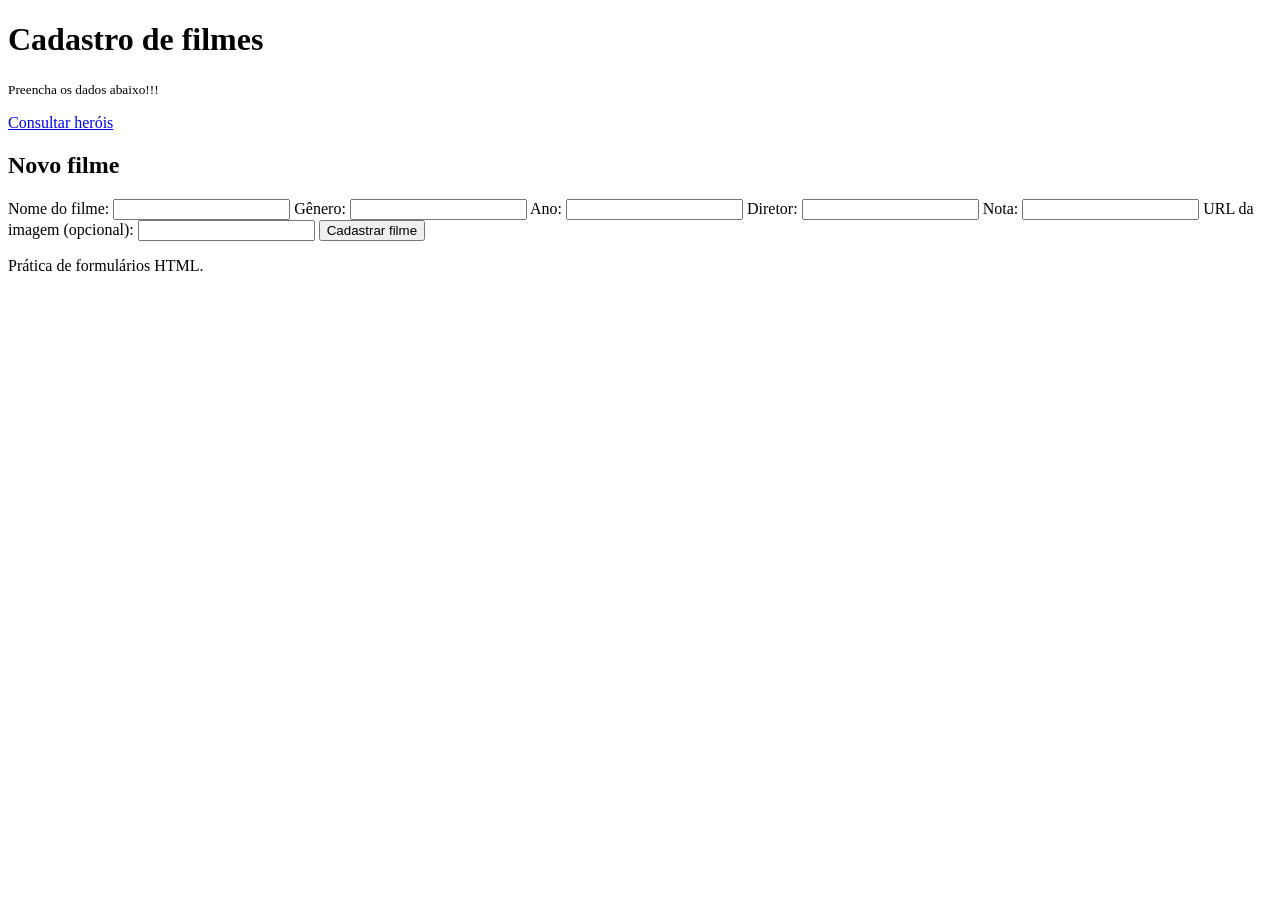
==== index.html @ c259d91e "adiciona pagina post" ====
<!DOCTYPE html>
<html lang="pt-BR">
    <head>
        <meta charset="UTF-8" />
        <title>Filmes</title>
        <link rel="stylesheet" href="css/style.css" />
        <script src="js/post.js" defer></script>
    </head>
    <body>
        <header>
            <h1>Cadastro de filmes</h1>
            <small>Preencha os dados abaixo!!!</small>
        </header>

        <main>
            <section id="intro">
                <p><a href="pages/get.html">Consultar heróis</a></p>
                <h2>Novo filme</h2>

                <form id="form-filme" method="post">
                    <label for="title">Nome do filme:</label>
                    <input id="title" name="title" type="text" minlength="3" maxlength="120" required />

                    <label for="genero">Gênero:</label>
                    <input id="genero" name="genero" type="text" required />

                    <label for="ano">Ano:</label>
                    <input id="ano" name="ano" type="number" required />

                    <label for="diretor">Diretor:</label>
                    <input id="diretor" name="diretor" type="text" required />

                    <label for="nota">Nota:</label>
                    <input id="nota" name="nota" type="number" required />

                    <label for="imageUrl">URL da imagem (opcional):</label>
                    <input id="imageUrl" name="imageUrl" type="url" />

                    <button type="submit">Cadastrar filme</button>
                </form>

                <p id="resposta"></p>

            </section>
        </main>

        <footer>
            <p>Prática de formulários HTML.</p>
        </footer>
    </body>
</html>
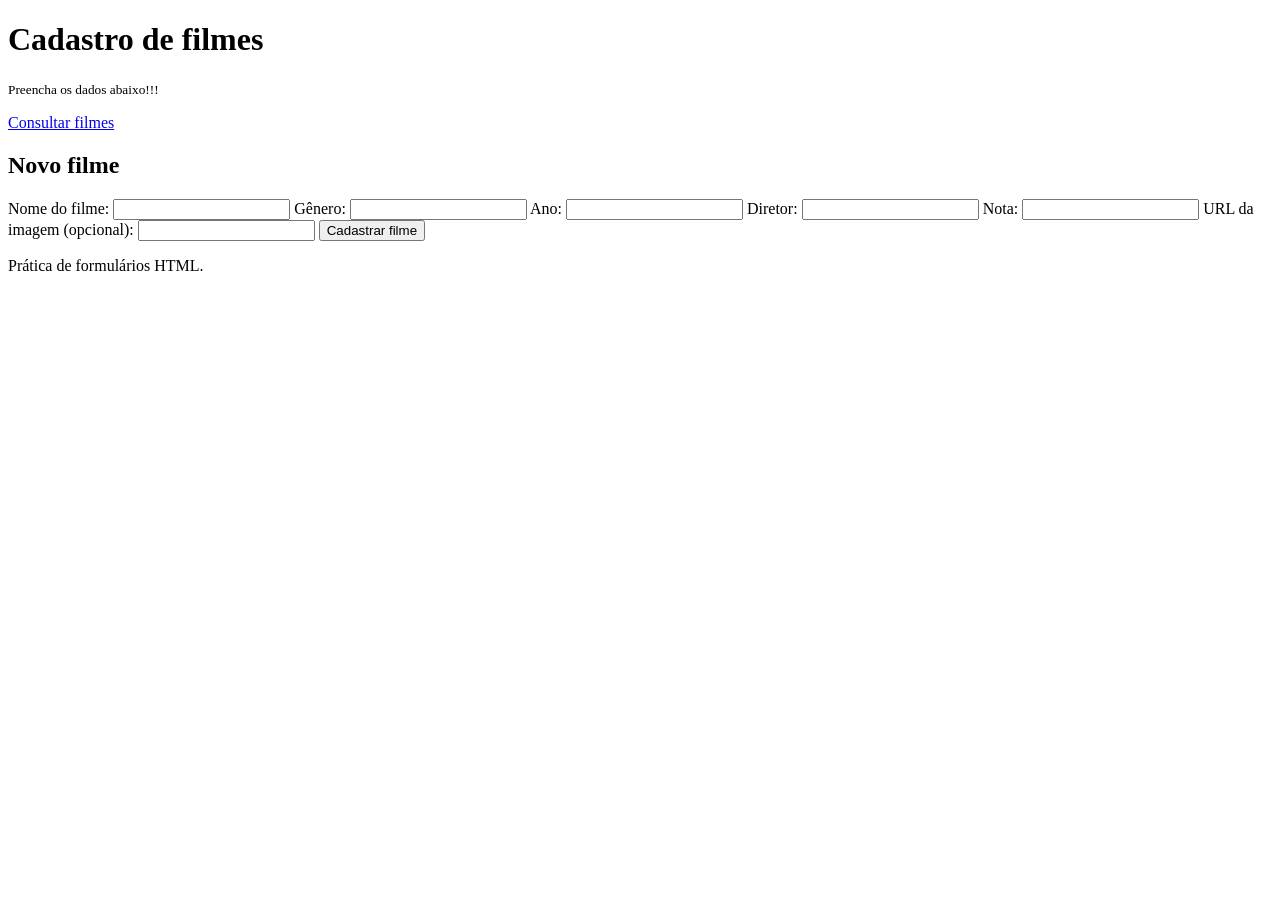
==== commit 3874af72: "adiciona pagina post" ====
--- a/index.html
+++ b/index.html
@@ -14,7 +14,7 @@
 
         <main>
             <section id="intro">
-                <p><a href="pages/get.html">Consultar heróis</a></p>
+                <p><a href="pages/get.html">Consultar filmes</a></p>
                 <h2>Novo filme</h2>
 
                 <form id="form-filme" method="post">
